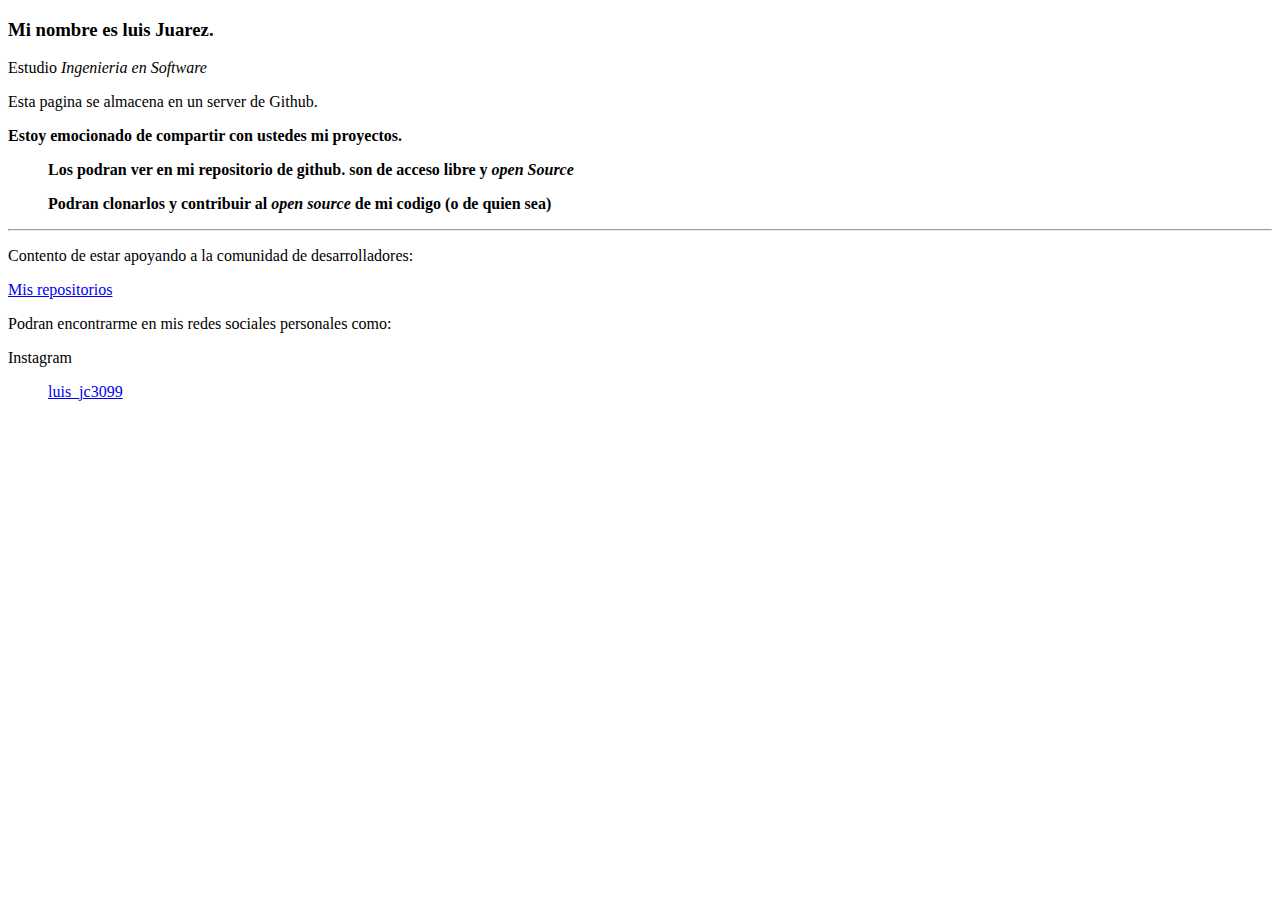
==== index.html @ b2b3ec71 "Cmbios minimos de texto" ====
<!DOCTYPE html>
<html lang="en">
<head>
    <meta charset="UTF-8">
    <meta http-equiv="X-UA-Compatible" content="IE=edge">
    <meta name="viewport" content="width=device-width, initial-scale=1.0">
    <link rel="stylesheet" src="style.css">
    <title>Luis Juarez</title>
</head>
<body>
    <h3>Mi nombre es luis Juarez.</h3>
    <li>Estudio <i>Ingenieria en Software</i></li>
    <p>Esta pagina se almacena en un server de Github.</p>
    <p><b>Estoy emocionado de compartir con ustedes mi proyectos.
        <ul>Los podran ver en mi repositorio de github. son de acceso libre y <i>open Source</i></ul>
        <ul>Podran clonarlos y contribuir al <i> open source </i> de mi codigo (o de quien sea) </ul>

    </b></p>
	<hr>
    <p>Contento de estar apoyando a la comunidad de desarrolladores: </p>
    <a href="https://github.com/luisjuarez099?tab=repositories"> Mis repositorios</a>
    <p>Podran encontrarme en mis redes sociales personales como: </p>
    <li>Instagram</li>
    <ul><a href="https://www.instagram.com/luis_jc3099/">luis_jc3099</ul>
</body>
</html>
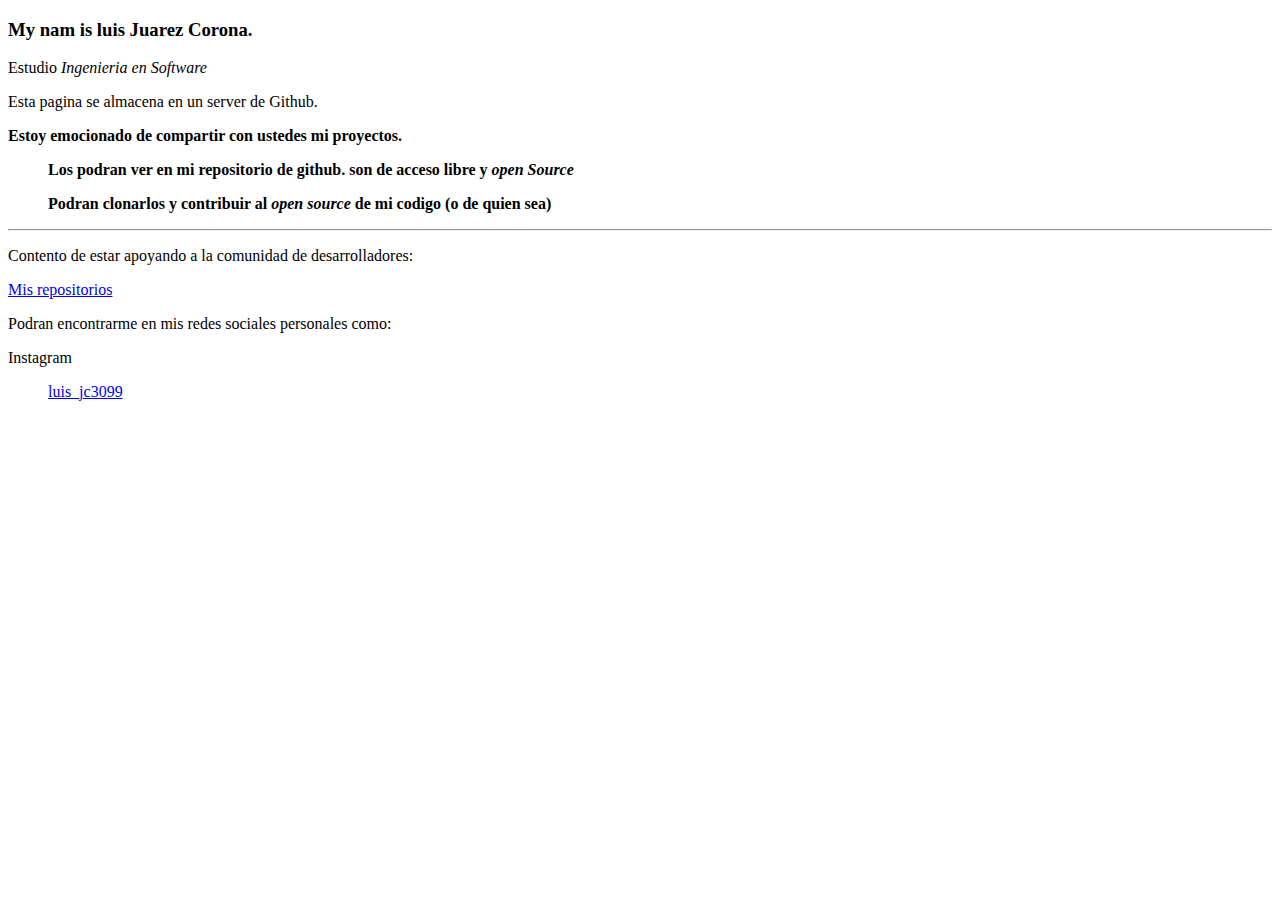
==== commit aa2f7f3a: "English version" ====
--- a/index.html
+++ b/index.html
@@ -4,11 +4,11 @@
     <meta charset="UTF-8">
     <meta http-equiv="X-UA-Compatible" content="IE=edge">
     <meta name="viewport" content="width=device-width, initial-scale=1.0">
-    <link rel="stylesheet" src="style.css">
+    <link rel="stylesheet" href="/home/juarez2112/luisjuarez099username.github.io/style.css">
     <title>Luis Juarez</title>
 </head>
 <body>
-    <h3>Mi nombre es luis Juarez.</h3>
+    <h3>My nam is luis Juarez Corona.</h3>
     <li>Estudio <i>Ingenieria en Software</i></li>
     <p>Esta pagina se almacena en un server de Github.</p>
     <p><b>Estoy emocionado de compartir con ustedes mi proyectos.
@@ -21,6 +21,6 @@
     <a href="https://github.com/luisjuarez099?tab=repositories"> Mis repositorios</a>
     <p>Podran encontrarme en mis redes sociales personales como: </p>
     <li>Instagram</li>
-    <ul><a href="https://www.instagram.com/luis_jc3099/">luis_jc3099</ul>
+    <ul><a href="https://www.instagram.com/luis_jc3099/" target="_blank">luis_jc3099</ul>
 </body>
 </html>
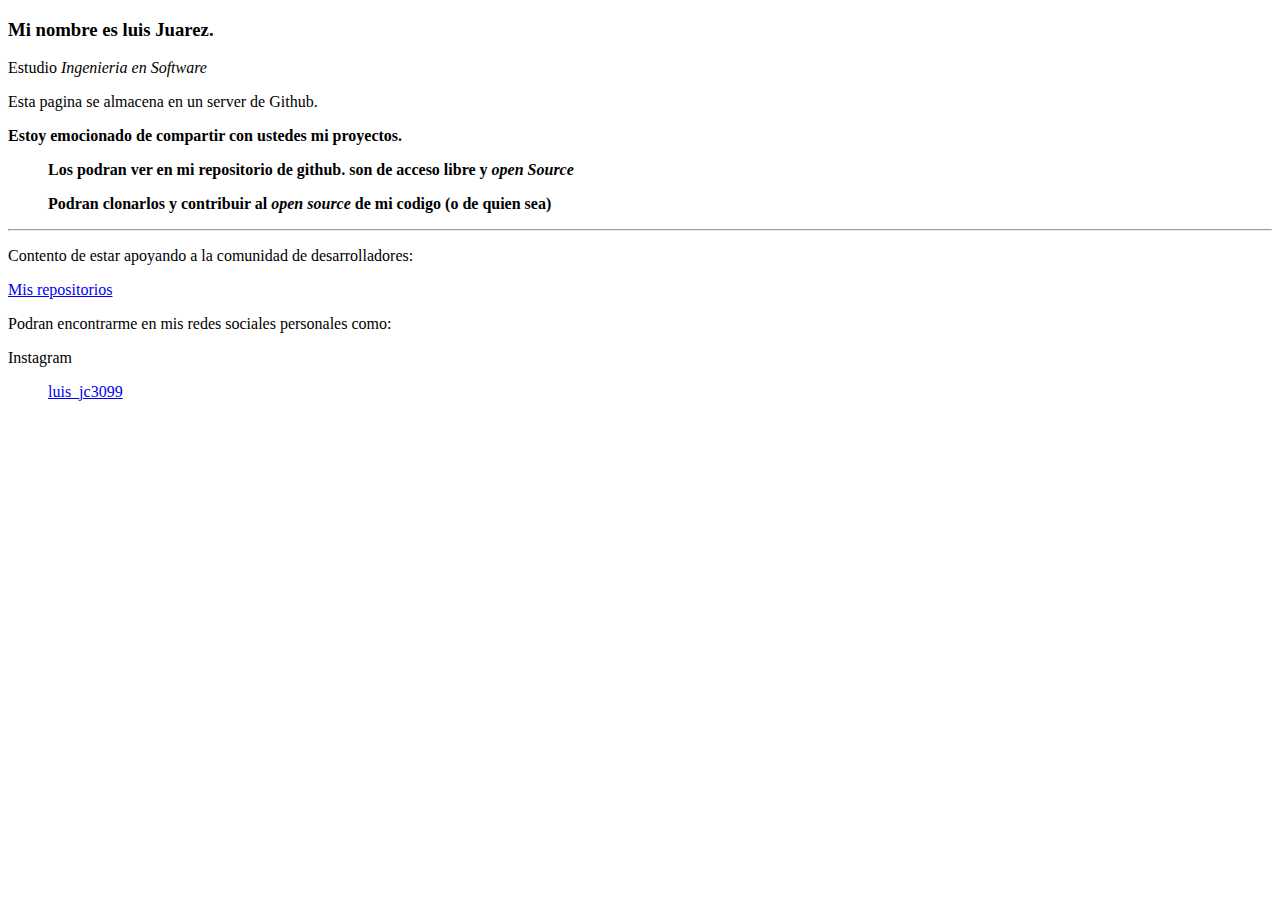
==== commit 5e7be34d: "edicion v" ====
--- a/index.html
+++ b/index.html
@@ -8,7 +8,9 @@
     <title>Luis Juarez</title>
 </head>
 <body>
-    <h3>My nam is luis Juarez Corona.</h3>
+    <h3>Mi nombre es luis Juarez.</h3>
+    
+
     <li>Estudio <i>Ingenieria en Software</i></li>
     <p>Esta pagina se almacena en un server de Github.</p>
     <p><b>Estoy emocionado de compartir con ustedes mi proyectos.
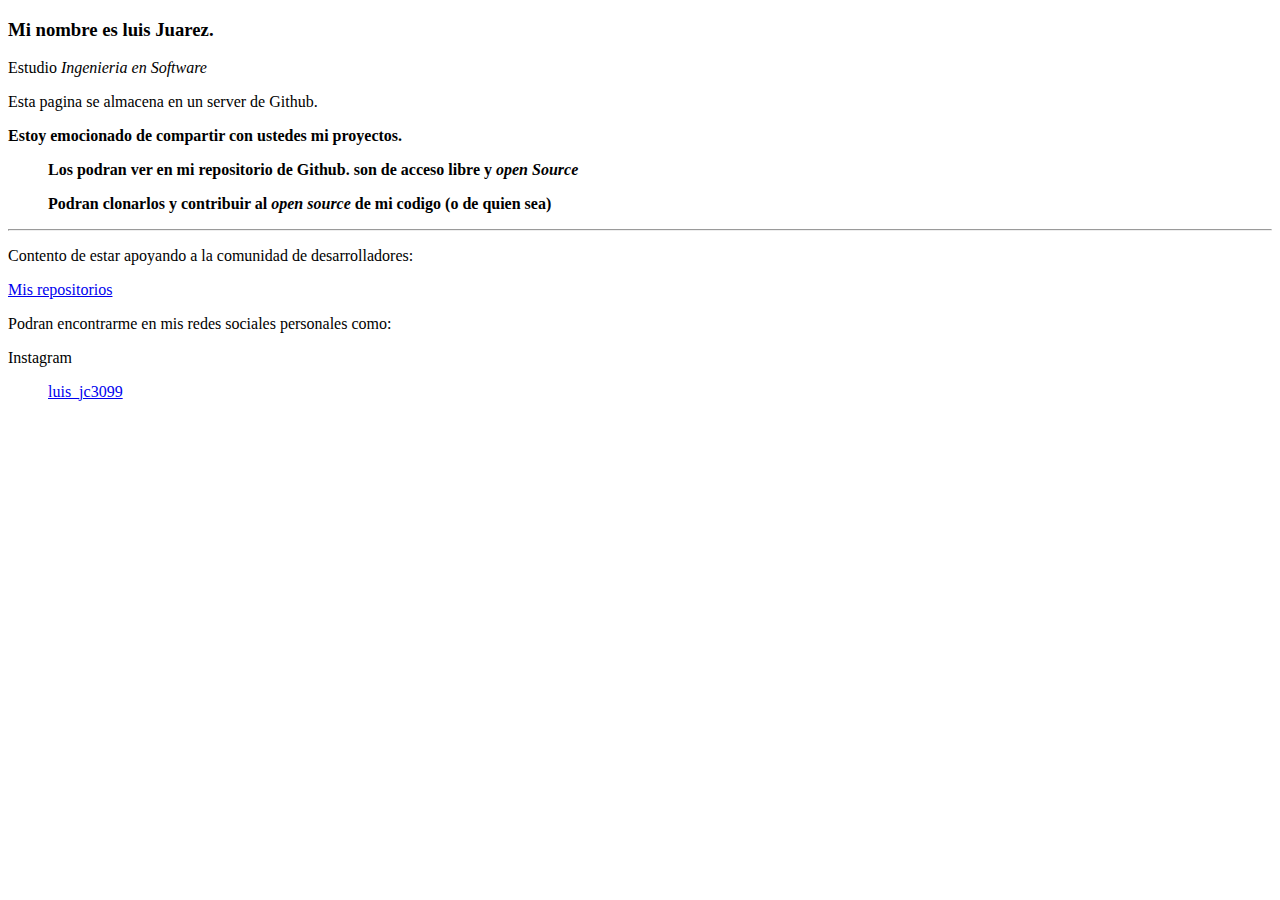
==== commit e62d3ea6: "Agregamos unma mayuscula en github linea 17" ====
--- a/index.html
+++ b/index.html
@@ -14,7 +14,7 @@
     <li>Estudio <i>Ingenieria en Software</i></li>
     <p>Esta pagina se almacena en un server de Github.</p>
     <p><b>Estoy emocionado de compartir con ustedes mi proyectos.
-        <ul>Los podran ver en mi repositorio de github. son de acceso libre y <i>open Source</i></ul>
+        <ul>Los podran ver en mi repositorio de Github. son de acceso libre y <i>open Source</i></ul>
         <ul>Podran clonarlos y contribuir al <i> open source </i> de mi codigo (o de quien sea) </ul>
 
     </b></p>
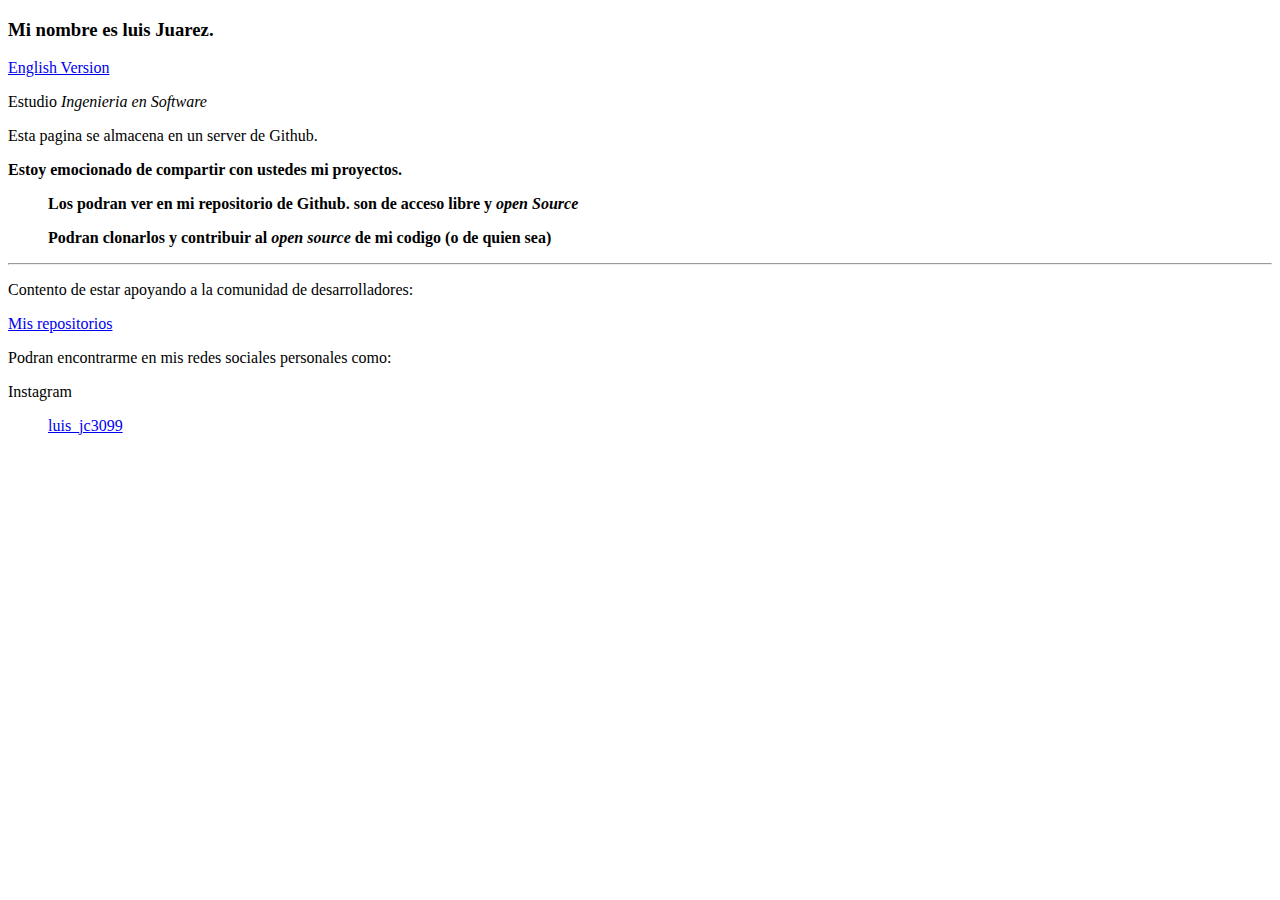
==== commit 70a96b9e: "Ingles" ====
--- a/index.html
+++ b/index.html
@@ -10,7 +10,7 @@
 <body>
     <h3>Mi nombre es luis Juarez.</h3>
     
-
+    <p><a href="indexing.html">English Version</a></p>
     <li>Estudio <i>Ingenieria en Software</i></li>
     <p>Esta pagina se almacena en un server de Github.</p>
     <p><b>Estoy emocionado de compartir con ustedes mi proyectos.
